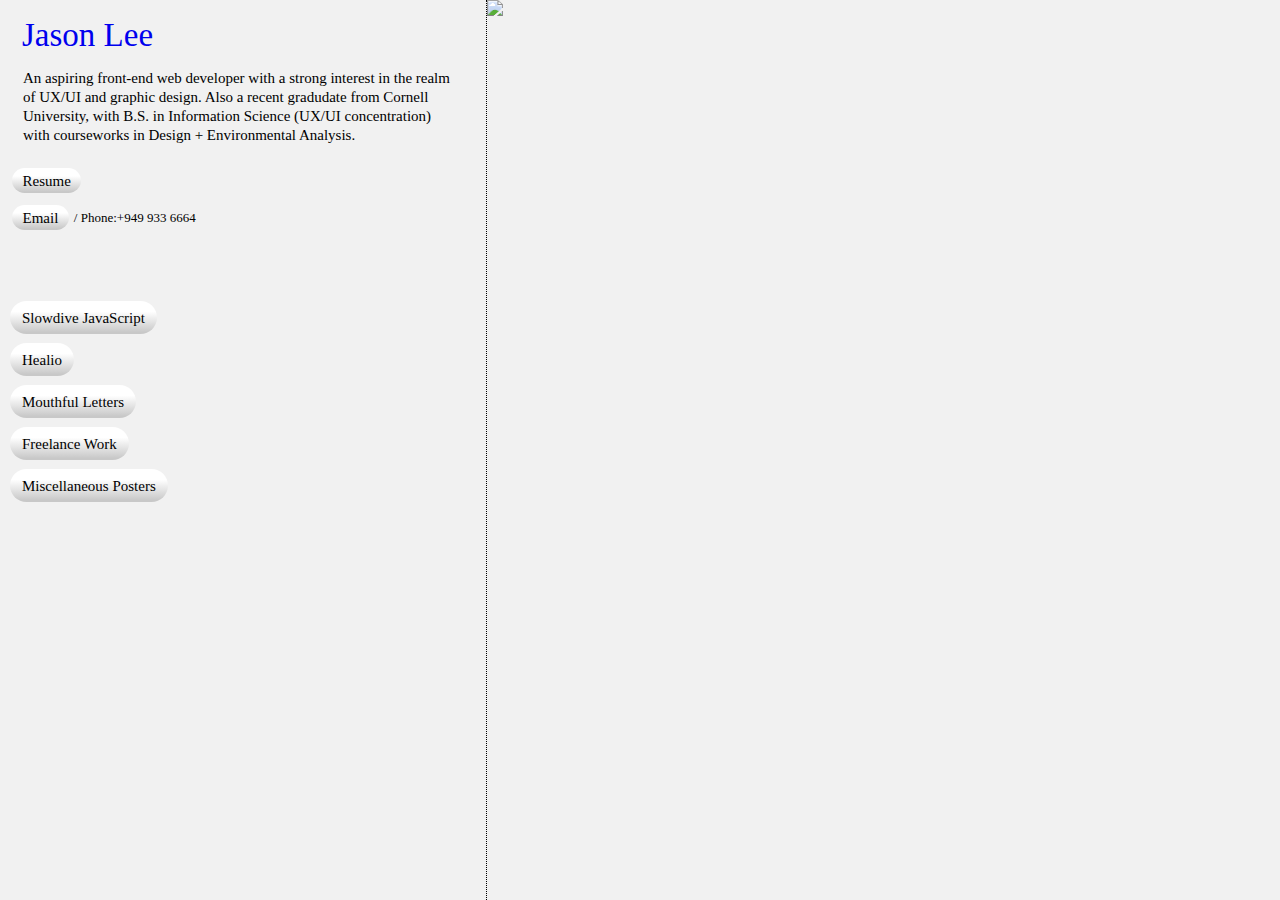
==== index.html @ 780ab273 "Add files via upload" ====
<!DOCTYPE html>
<html>

<head>
    <meta charset="utf-8">
    <title>Jason Lee</title>
    <script src="https://code.jquery.com/jquery-3.6.0.min.js"></script>
    <link href="https://api.fontshare.com/v2/css?f[]=supreme@400,500,1&display=swap" rel="stylesheet">
    <link rel="preconnect" href="https://fonts.googleapis.com">
    <link rel="preconnect" href="https://fonts.gstatic.com" crossorigin>
    <link
        href="https://api.fontshare.com/v2/css?f[]=sora@400,500&f[]=supreme@400,500&f[]=general-sans@300,400&f[]=clash-display@400,300&f[]=cabinet-grotesk@400,300&f[]=ranade@300,400&f[]=quicksand@400,300&display=swap"
        rel="stylesheet">
    <link href="https://fonts.googleapis.com/css2?family=IBM+Plex+Sans:wght@400;500&display=swap" rel="stylesheet">
    <link rel="preconnect" href="https://fonts.googleapis.com">
    <link rel="preconnect" href="https://fonts.gstatic.com" crossorigin>
    <link rel="preconnect" href="https://fonts.googleapis.com">
    <link rel="preconnect" href="https://fonts.gstatic.com" crossorigin>
    <link
        href="https://fonts.googleapis.com/css2?family=IBM+Plex+Sans:wght@400;500&family=Open+Sans:wght@300;400&family=Roboto:wght@300&family=Urbanist:wght@300;400;500&display=swap"
        rel="stylesheet">
    <meta name="viewport" content="width=device-width, initial-scale=1">
    <link rel="stylesheet" href="/style.css">
</head>

<body>
    <div class="finder">

        <div class="dir">
            <div class="context">
                <div class="profiling">
                    <p><a href="index.html" id="name">Jason Lee</a></p>
                </div>
                <div class="about">
                    <div class="description">
                        <p>An aspiring front-end web developer with a strong interest in the realm of UX/UI and graphic
                            design. Also a recent
                            gradudate from Cornell University, with B.S. in Information Science (UX/UI concentration)
                            with
                            courseworks in Design + Environmental Analysis. </p>
                    </div>
                    <br>
                    <p><a href="jasonlee_finalresume.pdf" target="_blank" class="contacts">Resume</a></p>
                    <br>
                    <div class="number">
                        <p><a href="mailto: jasonl8420@gmail.com" class="contacts">Email</a></p>
                        <p id="phone">/ Phone:+949 933 6664</p>
                    </div>
                </div>
            </div>
            <div class="index">
                <div class="nav">
                    <ul class="categories">
                        <li class="navDirect"><a href="/slowdive.html" class="folders"> Slowdive JavaScript</a></li>
                        <li class="navDirect"><a href="/healio.html" class="folders"> Healio</a></li>
                        <li class="navDirect"><a href="/mouthful.html" class="folders"> Mouthful Letters</a></li>
                        <!-- <li><a href="/pictures" class="folder-link"> Pictures</a></li> -->
                        <!-- <li><a href="/school" class="folder-link"> School</a></li> -->
                        <li class="navDirect"><a href="/freelance.html" class="folders"> Freelance Work</a></li>
                        <li class="navDirect"><a href="/miscellaneous.html" class="folders"> Miscellaneous Posters</a>
                        </li>

                    </ul>
                    <div class="footer">
                        <div class="projectTitle">
                            <div class="title">
                                <p> &nbsp;</p>
                            </div>
                        </div>
                        <!-- <div class="projectDescription">
                            <div class="year">
                                <p><a href="https://www.are.na/jjjason-lee"><i>Are.na</i></a></p>
                            </div>
                            <div class="projectType">
                                <p><a href="https://www.instagram.com/s.he.2000/"><i>Instagram</i></a></p>
                            </div>
                        </div> -->
                    </div>
                </div>

                <div class="navDetails">
                    <ul>
                        <li>
                        </li>
                    </ul>
                </div>
            </div>
        </div>
        <div class="inspector">
            <img id="image-display" src="imgs/landing/blur.webp " width="100%" height="100%" alt="Image">
        </div>
    </div>
    <script src='script.js'></script>
</body>

</html>
---- style.css ----
@font-face {
    font-family: 'Grotesk-Light';
    src: url('/fonts/ABCMonumentGrotesk-Light-Trial.woff2') format('woff2');
}

@font-face {
    font-family: 'Grotesk-Regular';
    src: url('/fonts/ABCMonumentGrotesk-Regular-Trial.woff2') format('woff2');
}

@font-face {
    font-family: 'Maxi';
    src: url('fonts/ABCMaxiRound-Regular-Trial.woff2') format('woff2');
}

@font-face {
    font-family: 'Maxi-Light';
    src: url('fonts/ABCMaxiRound-Light-Trial.woff2') format('woff2');
}

@font-face {
    font-family: 'Repro-Regular';
    src: url('fonts/ABCRepro-Regular-Trial.woff2') format('woff2');
}

@font-face {
    font-family: 'Repro-Light';
    src: url('fonts/ABCRepro-Light-Trial.woff2') format('woff2');
}


html,
body {
    margin: 0;
    padding: 0;
    font-family: 'Repro-Light';
    /* font-weight:300; */
    font-size: 15px;
    /* anything other than the about page */
    text-decoration: none;
    /* height:100vh; */
}
html {
    background-color: #f1f1f1;
}
.about {
    font-size: 15px;
    height: 100%;
}
ul {
    list-style-type: none;
    margin: 0;
    padding: 0;
}
li {
    margin-top: 0px;
    margin-bottom: 0px;
}
li.finder-list-divider {
    margin: 0;
    font-size: 12px;
}
.hidden p {
    font-family: 'Repro-Light';
    font-size: 15px;
    margin-top: 5px;
}
.hidden {
    margin-left: 20px;
    margin-right: 20px;
}
.left {
    display: flex;
    flex-direction: column;
}
/* .footer {
    display: flex;
    flex-direction: row;
    position: fixed;
    bottom: 0;
    left: 0;
    width: 230px;
    height: 70px;
    max-height: 60px;
    background-color: #f1f1f1;
} */
.title {
    /* border-top: 1px black dotted; 
    border-bottom: 1px black dotted; */
    padding-left: 10px;
    width: 105px;
    padding-top: 7px;
    padding-bottom: 6px;
    line-height: 100%;

}
/* .projectDescription {
    display: flex;
    flex-direction: column;
}
.year {
    padding-top: 5px;
    padding-bottom: 5px;
    width: 114px;
    border-left: 1px black dotted;
    border-top: 1px black dotted;
    border-right: 1px black dotted;
    padding-left: 5px;
}
.projectType {
    border-top: 1px black dotted;
    border-left: 1px black dotted;
    border-right: 1px black dotted;
    padding-top: 4.5px;
    padding-bottom: 6px;
    width: 114px;
    padding-left: 5px;
}
.type {
    padding: 4px;
}
.empty {
    border-right: 1px black dotted;
    padding: 0;
    margin: 0;

} */
/* breadcrum */
.profiling {
    display: inline-block;
    align-items: center;
    white-space: nowrap;
    font-weight: 400;
    /* border-bottom: 1px black dotted; */
    padding-top: 0px;
    padding-left: 22px;
    padding-bottom: 32px;
    margin: 0;

    box-sizing: border-box;
    height: 30px;
    width: 100%;
}

/* finder */
.finder {
    display: flex;
    flex-direction: row;
    box-sizing: border-box;
    height: 100vh;
    /* fallback */
    height: calc(var(--vh, 1vh) * 100);
}
.index {
    display: flex;
    flex-direction: row;
    /* height:100vh; */
}
.nav {
    padding: 0;
    width: 230px;
    min-width: 230px;
    max-width: 230px;
    margin-right: 5px;
    z-index: 1;
    height: calc(100vh - 330px);
    max-height: calc(100vh - 330px);
    min-height: calc(100vh - 330px);
    overflow-y: auto;
}
.context {
    padding-top: 15px;
    padding-bottom: 30px;
}
.navDetails {
    padding-top: 12px;
    width: 100%;
    padding-left: 12px;
    padding-right: 45px;
    /* border-left: 1px black dotted; */
    height: calc(100vh - 350px);
    max-height: calc(100vh - 350px);
    min-height: calc(100vh - 350px);

    /* height: auto;
    flex-grow: 2;
    overflow-y: scroll;
    overflow-x: hidden;
    background-color: transparent; */
    overflow-y: auto;
    /* Allow scrolling when content overflows */
}
.navDetails p {
    font-size: 15px;
    font-family: 'Repro-Light';
    font-weight: 300;
    line-height: 18.5px;

}
.number {
    display: flex;
    flex-direction: row;
}
#phone {
    font-family: 'Repro-Light';
    margin-left: 5px;
    margin-top: 0.5px;
    font-size: 13px;
}
.dir {
    padding-top: 10px;
    overflow: scroll;
    flex-shrink: 0;
    border-right: 1px black dotted;
    width: 38%;
    position: relative;

    /* scroll shadow */
    background-image: linear-gradient(to top, #f1f1f1, #f1f1f1),
        linear-gradient(to top, #f1f1f1, #f1f1f1),
        linear-gradient(to top, rgba(0, 0, 0, 0.25), rgba(255, 255, 255, 0)),
        linear-gradient(to bottom, rgba(0, 0, 0, 0.25), rgba(255, 255, 255, 0));
    background-position: bottom center, top center, bottom center, top center;
    background-color: #f1f1f1;
    background-repeat: no-repeat;
    background-size: 100% 20px, 100% 20px, 100% 10px, 100% 10px;
    background-attachment: local, local, scroll, scroll;
}
#healio_dir{
    border-right:none;
}
.about {
    padding: 32px;
    padding-top: 12px;
    padding-left: 10px;
    /* height:200px;
    max-height:200px;
    min-height:200px; */
    /* border-bottom: 1px black dotted; */
}
.files {
    margin-left: 10px;
    padding: 0;
    overflow-wrap: break-word;
    border-radius: 56px;
    padding: 5px 6.5px 5px 6.5px;
    color: black;
}
#link {
    text-decoration: none;
    color: black;
}
ul.categories li {
    list-style-type: none;
    position: relative;
}
ul.categories li ul {
    display: none;
}
ul.categories li.open>ul {
    display: block;
}
.categories {
    padding-top: 0px;
    padding-left: 10px;
}
.categories li {
    margin-top: 25px;
}
.categories li:first-child {
    margin-top: 20px;
}
/* .categories li:first-child {
    margin-top:20px;
} */
.categories li li {
    margin-top: 12.5px;
}
.inspector {
    text-align: center;
    padding-top: 0px;
    /* background: linear-gradient(90deg, #f1f1f1 9px, transparent 1%), linear-gradient(#f1f1f1 9px, transparent 1%), #000000; */
    background-size: 10px 10px;
    /* padding-left: 20px;
    padding-right: 20px; */
    background-attachment: fixed;
    overflow: scroll;
    width: 62%;
    float: right;
    border-width: 0;
    font-size: 0;
    display: flex;
    justify-content: center;
    flex-wrap: wrap;
}
.inspector li {
    margin-top: 45px;
    margin-bottom: 100px;
}
#image-display {
    margin: 0;
    padding: 0;
    overflow-y: auto;
}
.text-block {
    text-align: left;
    background-color: white;
    /* border: 1px dotted black; */
    margin: 0 auto 5px auto;
    padding: 30px;
    box-sizing: border-box;
    width: 50%;
}
.text-block p {
    margin: 10px 0;
}
.description p {
    font-size: 15px;
    padding-left: 13px;
    padding-bottom: 8px;
    line-height: 19px;
}
/* type */
h1,
h2,
h3,
p {
    margin: 0;
    font-family: 'Repro-Light';
    font-weight: 300;
    color: black;
    line-height: 20px;
}
.folders ul li a {
    font-family: 'Repro-Light';
    margin: 0;
    font-weight: 400;
}
.profiling>p {
    font-size: 33px;
    font-family: 'Prophet-Regular';
}
#name {
    text-decoration: none;
    font-family: 'Grotesk-Light';
    font-weight: 400;
}
#name:hover {
    color: #40e97e;
}
.folders:hover {
    background-color: black;
}
.folders {
    text-decoration: none;
    background-color: #EEEEEE;
    color: #000000;
    padding: 8.5px 12px 8.5px 12px;
    /* border: 1px solid #aeaeae; */
    /* border-top: 1px solid #CCCCCC;
    border-right: 1px solid #333333;
    border-bottom: 1px solid #333333;
    border-left: 1px solid #CCCCCC; */
    border-radius: 56px;
    background: linear-gradient(180deg, #FFFFFF 32%, #C8C8C8 95%);
    cursor: pointer;
    font-family: 'Repro-Light';
    font-weight: 400;
}
#clicked {
    font-family: 'Repro-Regular';
    /* color:#31d948; */
}
.contacts {
    text-decoration: none;
    background-color: #EEEEEE;
    color: #000000;
    padding: 4.5px 10.5px 4.5px 10.5px;
    /* border: 1px solid #aeaeae; */
    /* border-top: 1px solid #CCCCCC;
    border-right: 1px solid #333333;
    border-bottom: 1px solid #333333;
    border-left: 1px solid #CCCCCC; */
    border-radius: 56px;
    background: linear-gradient(180deg, #FFFFFF 32%, #C8C8C8 95%);
    cursor: pointer;
    font-family: 'Repro-Light';
    font-weight: 400;
    margin-left:2px;
}
ul a:hover,
.contacts:hover {
    background-color: Gainsboro;
}
.folders:hover,
.contacts:hover {
    background: linear-gradient(180deg, #FFFFFF 5%, #a6a6a6 95%);
    color: black;
    /* Add a text color to make it more noticeable */
}
a:visited {
    color: black;
}
/* media */
.inspector img,
video {
    box-shadow: 0 4px 10px rgb(104, 104, 104);
    margin-top: 10px;
    margin-bottom: 5px;
}
.inspector iframe {
    width: 100%;
}
img.no-shadow {
    box-shadow: none;
}
.text-block>img {
    box-shadow: none;
    width: 100%;
    margin: 10px 0;
}
/* links */
ul.links {
    margin: 0 0 1em 0;
}
ul.links li {
    margin: 0 1em;
    /* font-family: "Arial Narrow", Arial, sans-serif; */
}
/* misc */
hr {
    border: none;
    border-top: 1px dotted black;
}
/* mobile */
@media screen and (max-width: 900px) {
    .finder {
        flex-direction: column;
        width: 100%;
    }

    .dir {
        box-sizing: border-box;
        width: 100%;
        height: 40%;

        border-right: 0;
        border-bottom: 1px black dotted;
    }

    .navDetails {
        height: auto;
    }

    .inspector {
        box-sizing: border-box;
        width: 100%;
        height: 60%;
        padding: 20px;
    }

    .inspector iframe {
        width: 100%;
    }

    .text-block {
        width: 100%;
    }

    img,
    video {
        width: 100%;
        margin-top: 5px;
    }

    .footer {
        display: none;
    }
}
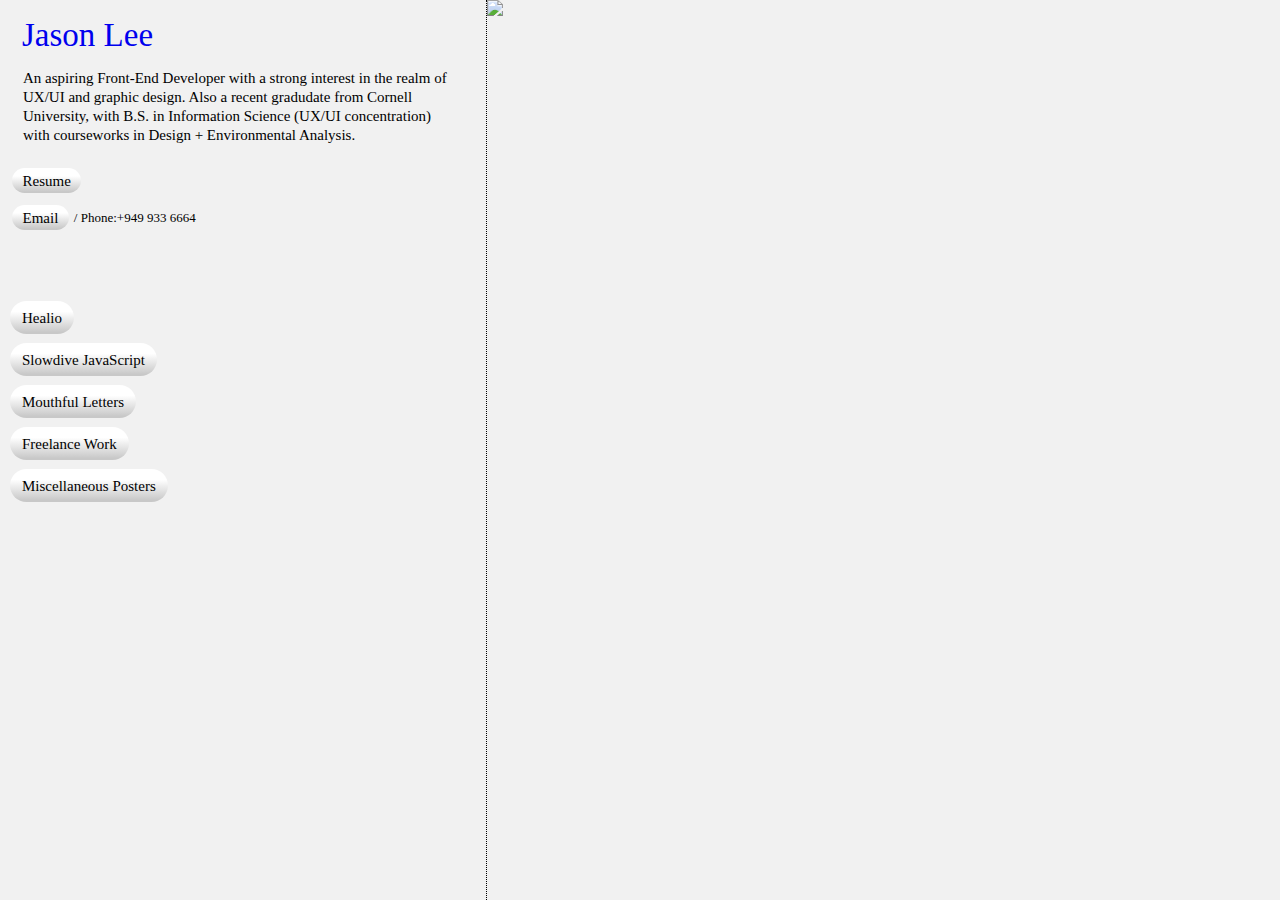
==== commit 2fea9c03: "Add files via upload" ====
--- a/index.html
+++ b/index.html
@@ -33,7 +33,7 @@
                 </div>
                 <div class="about">
                     <div class="description">
-                        <p>An aspiring front-end web developer with a strong interest in the realm of UX/UI and graphic
+                        <p>An aspiring Front-End Developer with a strong interest in the realm of UX/UI and graphic
                             design. Also a recent
                             gradudate from Cornell University, with B.S. in Information Science (UX/UI concentration)
                             with
@@ -51,8 +51,8 @@
             <div class="index">
                 <div class="nav">
                     <ul class="categories">
+                        <li class="navDirect"><a href="/healio.html" class="folders"> Healio</a></li>
                         <li class="navDirect"><a href="/slowdive.html" class="folders"> Slowdive JavaScript</a></li>
-                        <li class="navDirect"><a href="/healio.html" class="folders"> Healio</a></li>
                         <li class="navDirect"><a href="/mouthful.html" class="folders"> Mouthful Letters</a></li>
                         <!-- <li><a href="/pictures" class="folder-link"> Pictures</a></li> -->
                         <!-- <li><a href="/school" class="folder-link"> School</a></li> -->
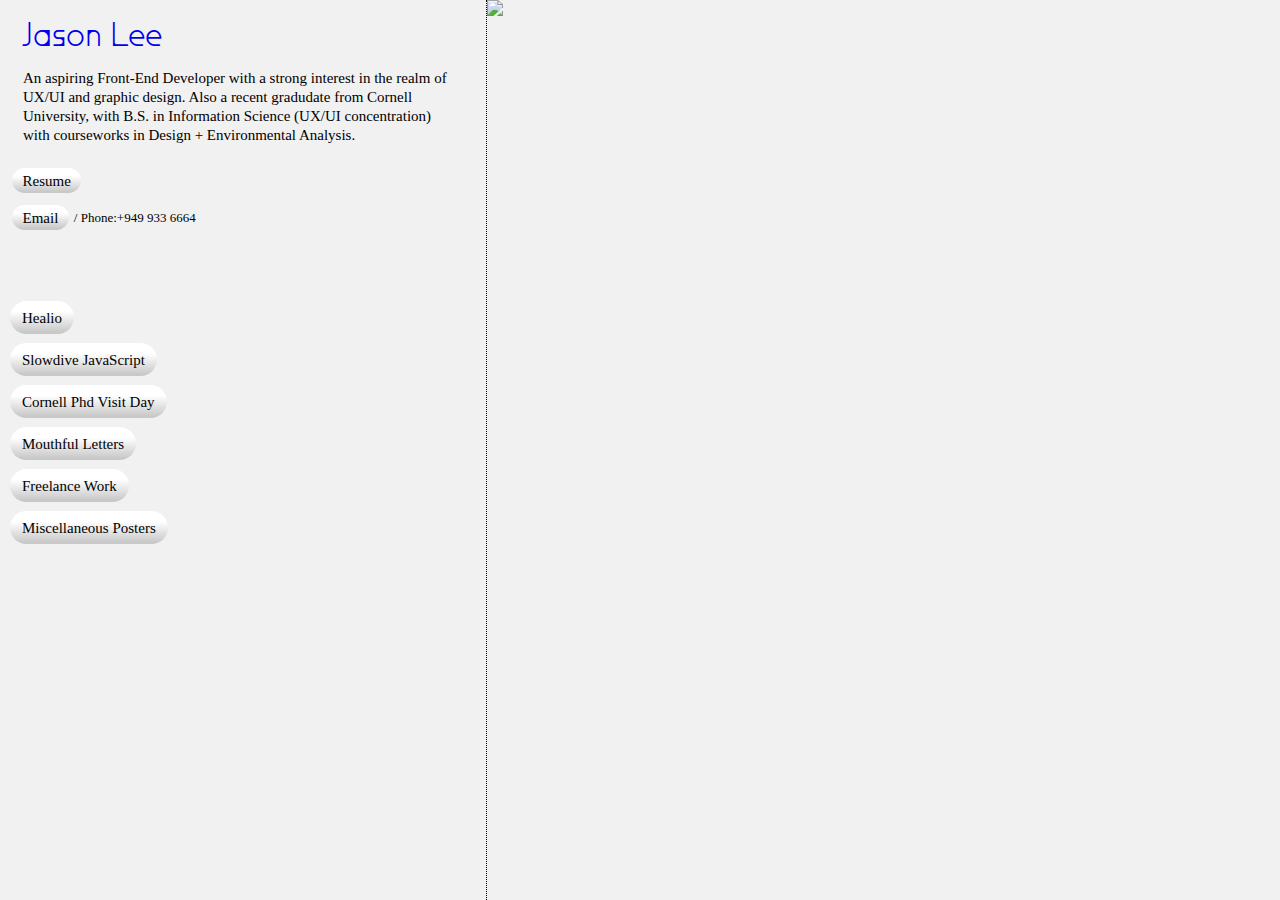
==== commit b57a9de2: "Add files via upload" ====
--- a/index.html
+++ b/index.html
@@ -40,7 +40,7 @@
                             courseworks in Design + Environmental Analysis. </p>
                     </div>
                     <br>
-                    <p><a href="jasonlee_finalresume.pdf" target="_blank" class="contacts">Resume</a></p>
+                    <p><a href="jasonlee_resume_revised.pdf" target="_blank" class="contacts">Resume</a></p>
                     <br>
                     <div class="number">
                         <p><a href="mailto: jasonl8420@gmail.com" class="contacts">Email</a></p>
@@ -53,6 +53,7 @@
                     <ul class="categories">
                         <li class="navDirect"><a href="/healio.html" class="folders"> Healio</a></li>
                         <li class="navDirect"><a href="/slowdive.html" class="folders"> Slowdive JavaScript</a></li>
+                        <li class="navDirect"><a href="/phd.html" class="folders"> Cornell Phd Visit Day</a></li>
                         <li class="navDirect"><a href="/mouthful.html" class="folders"> Mouthful Letters</a></li>
                         <!-- <li><a href="/pictures" class="folder-link"> Pictures</a></li> -->
                         <!-- <li><a href="/school" class="folder-link"> School</a></li> -->
--- a/style.css
+++ b/style.css
@@ -2,32 +2,26 @@
     font-family: 'Grotesk-Light';
     src: url('/fonts/ABCMonumentGrotesk-Light-Trial.woff2') format('woff2');
 }
-
 @font-face {
     font-family: 'Grotesk-Regular';
     src: url('/fonts/ABCMonumentGrotesk-Regular-Trial.woff2') format('woff2');
 }
-
 @font-face {
     font-family: 'Maxi';
     src: url('fonts/ABCMaxiRound-Regular-Trial.woff2') format('woff2');
 }
-
 @font-face {
     font-family: 'Maxi-Light';
     src: url('fonts/ABCMaxiRound-Light-Trial.woff2') format('woff2');
 }
-
 @font-face {
     font-family: 'Repro-Regular';
     src: url('fonts/ABCRepro-Regular-Trial.woff2') format('woff2');
 }
-
 @font-face {
     font-family: 'Repro-Light';
     src: url('fonts/ABCRepro-Light-Trial.woff2') format('woff2');
 }
-
 
 html,
 body {
@@ -66,6 +60,10 @@
     margin-top: 5px;
 }
 .hidden {
+    margin-left: 20px;
+    margin-right: 20px;
+}
+.phd{
     margin-left: 20px;
     margin-right: 20px;
 }
@@ -195,7 +193,6 @@
     font-family: 'Repro-Light';
     font-weight: 300;
     line-height: 18.5px;
-
 }
 .number {
     display: flex;
@@ -214,7 +211,6 @@
     border-right: 1px black dotted;
     width: 38%;
     position: relative;
-
     /* scroll shadow */
     background-image: linear-gradient(to top, #f1f1f1, #f1f1f1),
         linear-gradient(to top, #f1f1f1, #f1f1f1),
@@ -338,11 +334,10 @@
 }
 .profiling>p {
     font-size: 33px;
-    font-family: 'Prophet-Regular';
-}
+    font-family: 'Maxi-Light';}
 #name {
     text-decoration: none;
-    font-family: 'Grotesk-Light';
+    font-family: 'Maxi-Light';
     font-weight: 400;
 }
 #name:hover {
@@ -438,7 +433,6 @@
         flex-direction: column;
         width: 100%;
     }
-
     .dir {
         box-sizing: border-box;
         width: 100%;
@@ -447,32 +441,26 @@
         border-right: 0;
         border-bottom: 1px black dotted;
     }
-
     .navDetails {
         height: auto;
     }
-
     .inspector {
         box-sizing: border-box;
         width: 100%;
         height: 60%;
         padding: 20px;
     }
-
     .inspector iframe {
         width: 100%;
     }
-
     .text-block {
         width: 100%;
     }
-
     img,
     video {
         width: 100%;
         margin-top: 5px;
     }
-
     .footer {
         display: none;
     }
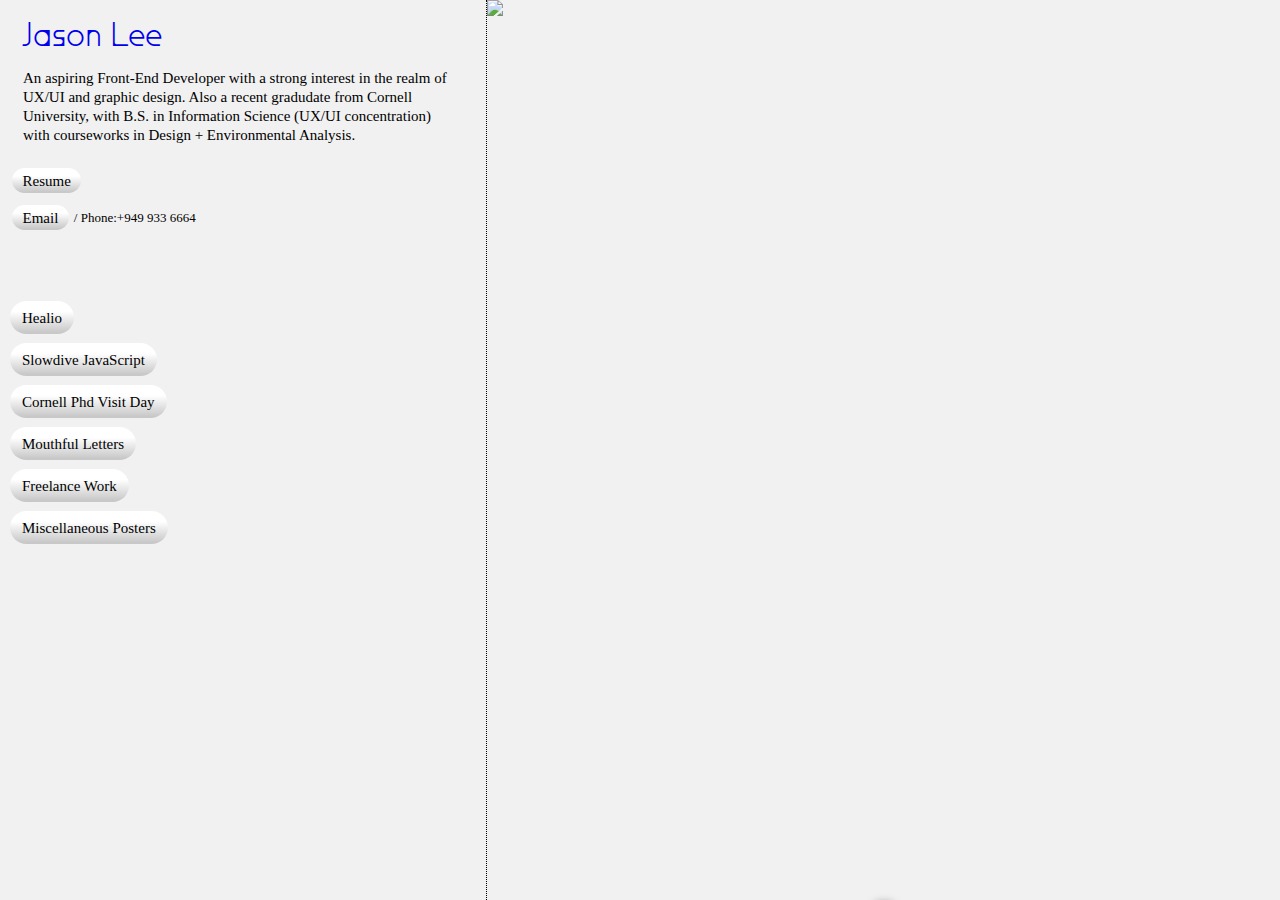
==== commit 3eaaea18: "Add files via upload" ====
--- a/index.html
+++ b/index.html
@@ -88,7 +88,8 @@
             </div>
         </div>
         <div class="inspector">
-            <img id="image-display" src="imgs/landing/blur.webp " width="100%" height="100%" alt="Image">
+            <img id="image-display" class="under" src="imgs/landing/blur.webp" width="100%" height="100%" alt="Image">
+            <img id="image-display" class="over" src="imgs/landing/landingif.gif" height="80%">
         </div>
     </div>
     <script src='script.js'></script>
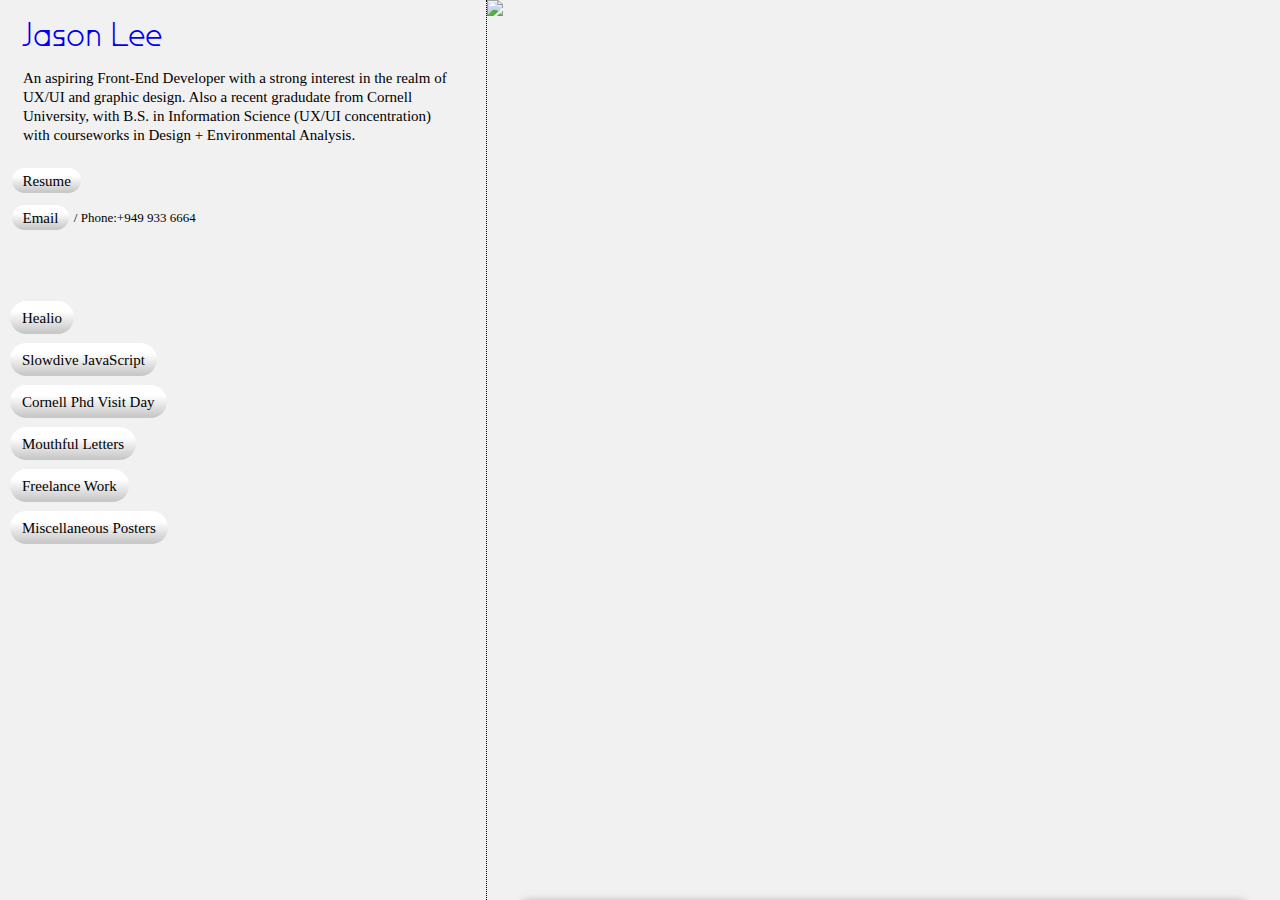
==== commit 28ceee55: "Add files via upload" ====
--- a/index.html
+++ b/index.html
@@ -89,7 +89,7 @@
         </div>
         <div class="inspector">
             <img id="image-display" class="under" src="imgs/landing/blur.webp" width="100%" height="100%" alt="Image">
-            <img id="image-display" class="over" src="imgs/landing/landingif.gif" height="80%">
+            <img id="image-display" class="over" src="imgs/landing/coffee.gif" height="80%">
         </div>
     </div>
     <script src='script.js'></script>
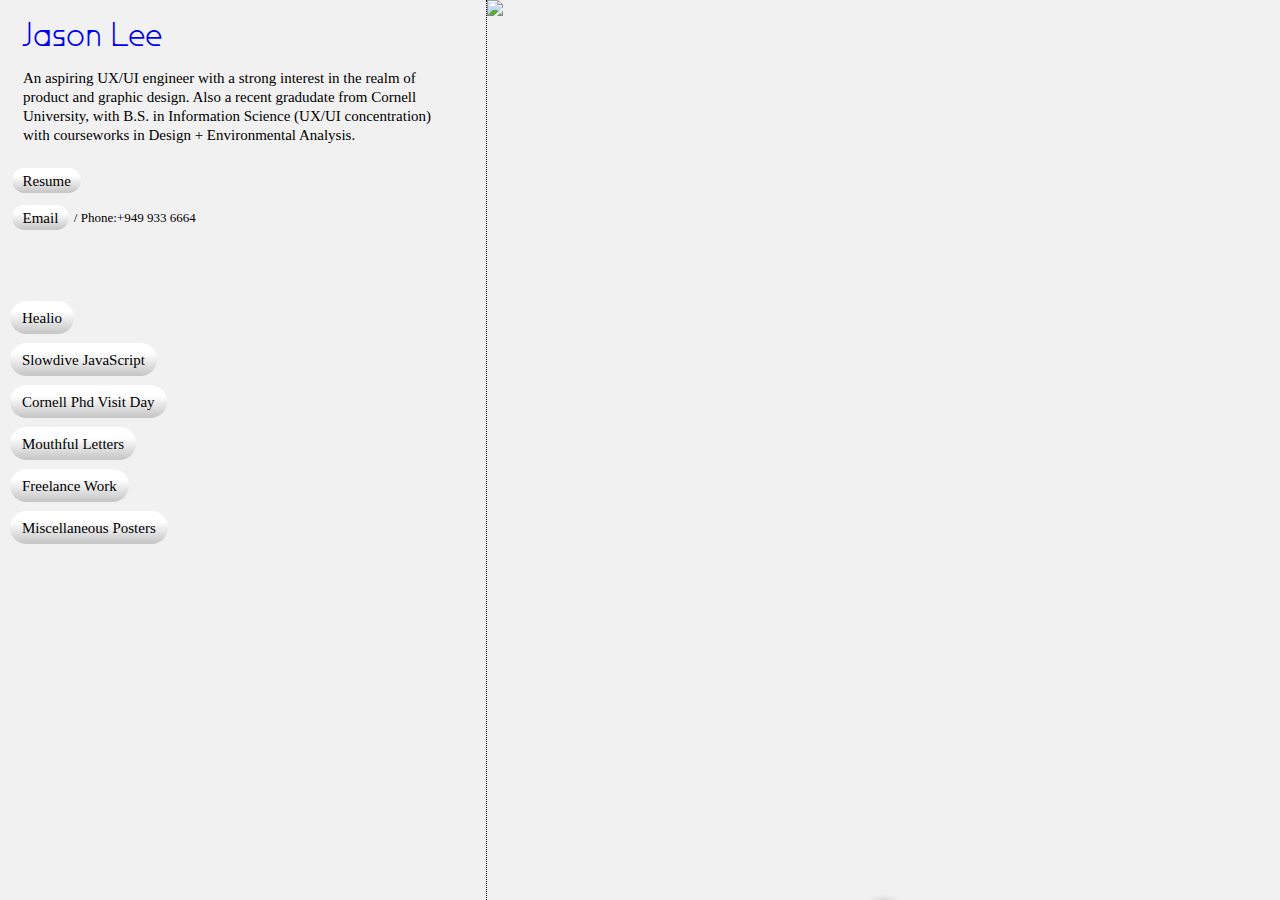
==== commit d7e667de: "Add files via upload" ====
--- a/index.html
+++ b/index.html
@@ -33,7 +33,7 @@
                 </div>
                 <div class="about">
                     <div class="description">
-                        <p>An aspiring Front-End Developer with a strong interest in the realm of UX/UI and graphic
+                        <p>An aspiring UX/UI engineer with a strong interest in the realm of product and graphic
                             design. Also a recent
                             gradudate from Cornell University, with B.S. in Information Science (UX/UI concentration)
                             with
@@ -51,8 +51,23 @@
             <div class="index">
                 <div class="nav">
                     <ul class="categories">
-                        <li class="navDirect"><a href="/healio.html" class="folders"> Healio</a></li>
-                        <li class="navDirect"><a href="/slowdive.html" class="folders"> Slowdive JavaScript</a></li>
+                            <li class="navDirect">
+                                <a href="/healio.html" class="folders">
+                                    <span class="moreDetail"> Healio</span></a>
+                            <!-- <div class="hover-box">
+                                <p>Client-side scripts refer to scripts that run on the client's (user's) web browser
+                                rather
+                                than
+                                on the web server.</p>
+                            </div> -->
+                            </li>
+                        <li class="navDirect"><a href="/slowdive.html" class="folders"><span class="moreDetail">
+                                    Slowdive
+                                    JavaScript </span></a>
+                        <!-- <div class="hover-box">
+                           <p>blahblahblabhablabhlsbhslbhslbhslb</p>
+                        </div> -->
+                        </li>   
                         <li class="navDirect"><a href="/phd.html" class="folders"> Cornell Phd Visit Day</a></li>
                         <li class="navDirect"><a href="/mouthful.html" class="folders"> Mouthful Letters</a></li>
                         <!-- <li><a href="/pictures" class="folder-link"> Pictures</a></li> -->
@@ -89,7 +104,7 @@
         </div>
         <div class="inspector">
             <img id="image-display" class="under" src="imgs/landing/blur.webp" width="100%" height="100%" alt="Image">
-            <img id="image-display" class="over" src="imgs/landing/coffee.gif" height="80%">
+            <img id="image-display" class="over" src="imgs/landing/IDM.gif" height="80%">
         </div>
     </div>
     <script src='script.js'></script>
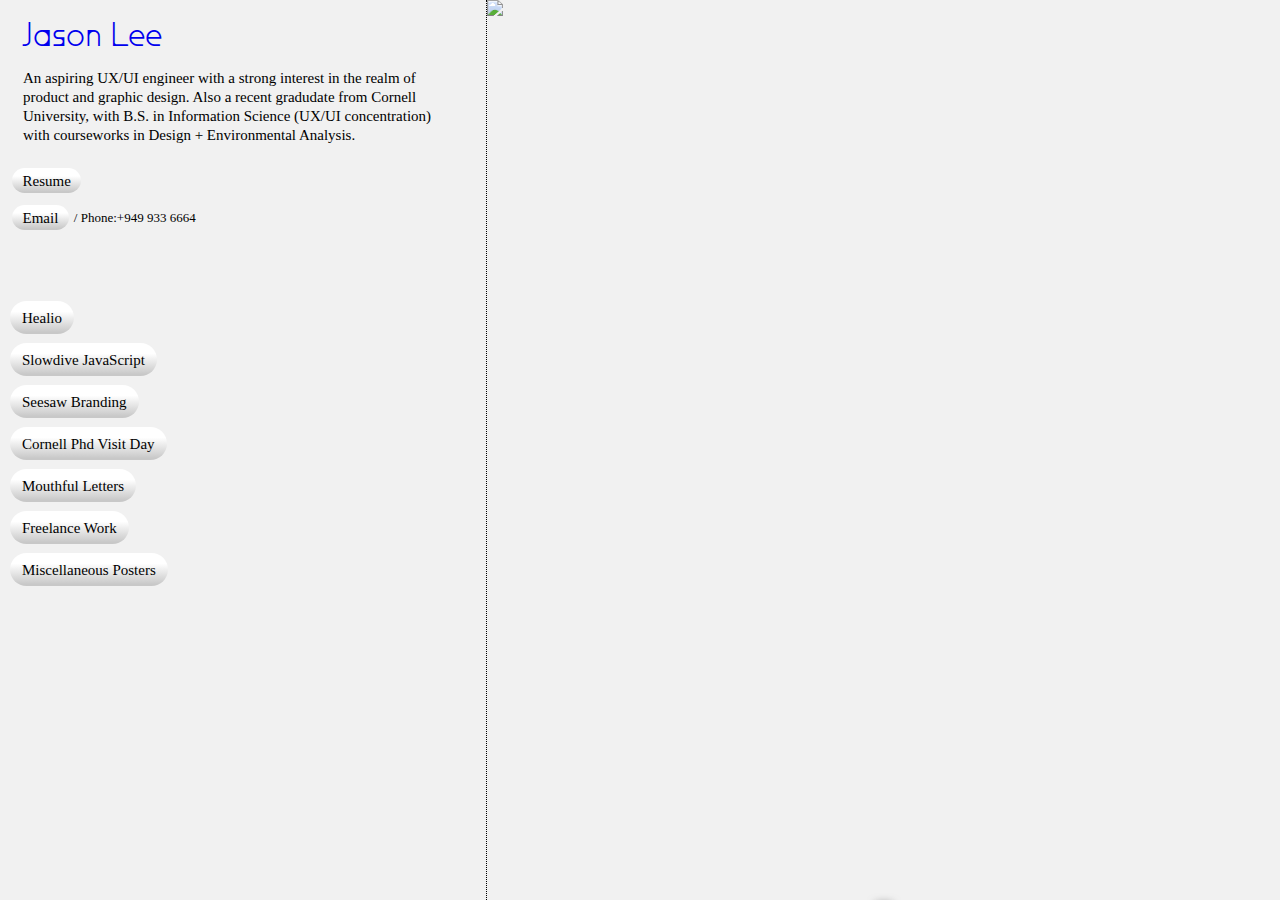
==== commit c9b8534b: "Add files via upload" ====
--- a/index.html
+++ b/index.html
@@ -40,7 +40,7 @@
                             courseworks in Design + Environmental Analysis. </p>
                     </div>
                     <br>
-                    <p><a href="jasonlee_resume_revised.pdf" target="_blank" class="contacts">Resume</a></p>
+                    <p><a href="Jason_Lee_Resume_Revised.pdf" target="_blank" class="contacts">Resume</a></p>
                     <br>
                     <div class="number">
                         <p><a href="mailto: jasonl8420@gmail.com" class="contacts">Email</a></p>
@@ -68,6 +68,7 @@
                            <p>blahblahblabhablabhlsbhslbhslbhslb</p>
                         </div> -->
                         </li>   
+                        <li class="navDirect"><a href="/seesaw.html" class="folders"> Seesaw Branding</a></li>
                         <li class="navDirect"><a href="/phd.html" class="folders"> Cornell Phd Visit Day</a></li>
                         <li class="navDirect"><a href="/mouthful.html" class="folders"> Mouthful Letters</a></li>
                         <!-- <li><a href="/pictures" class="folder-link"> Pictures</a></li> -->
